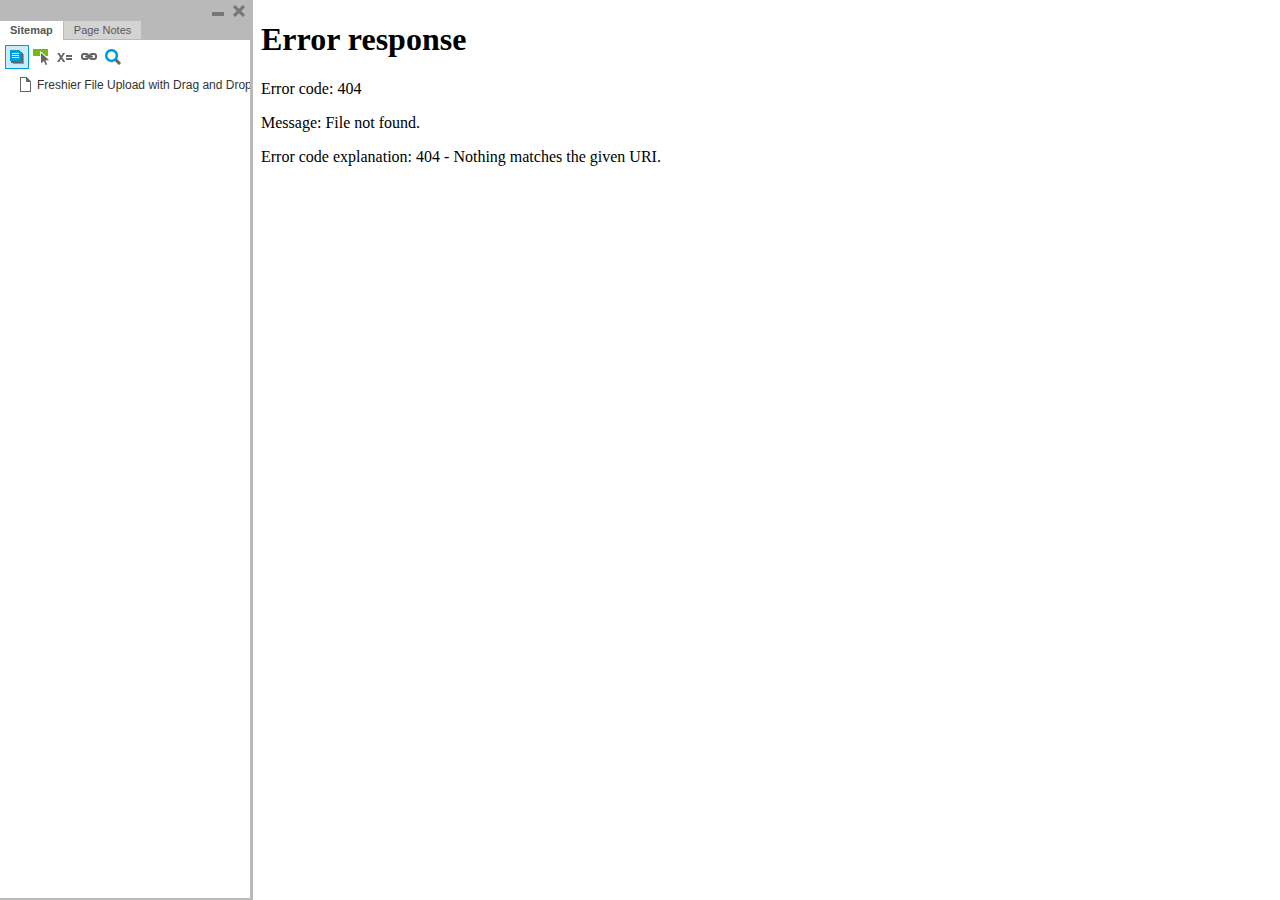
==== lofi-freshier-file-upload-with-drag-and-drop/index.html @ 0cb87fba "Initial commit" ====
﻿<!DOCTYPE html>
<html xmlns="http://www.w3.org/1999/xhtml" xml:lang="en" lang="en">
<head>
    <title>Untitled Document</title>
    <meta http-equiv="X-UA-Compatible" content="IE=edge"/>
    <meta http-equiv="content-type" content="text/html; charset=utf-8" />
    <link type="text/css" href="resources/css/reset.css" rel="Stylesheet" />
    <link type="text/css" href="resources/css/default.css" rel="Stylesheet" />

    <script type="text/javascript">
        if (location.href.toString().indexOf('file://localhost/') == 0) {
            location.href = location.href.toString().replace('file://localhost/', 'file:///');
        }
    </script>

    <script type="text/javascript" src="resources/scripts/jquery-1.7.1.min.js"></script>
    <script type="text/javascript" src="resources/scripts/player/splitter.js"></script>
    <script type="text/javascript" src="resources/scripts/axutils.js"></script>
    <script type="text/javascript" src="resources/scripts/player/axplayer.js"></script>
    <script type="text/javascript" src="resources/scripts/messagecenter.js"></script>
    <script type="text/javascript" src="data/document.js"></script>
    <style type="text/css">

#outerContainer {
	width:1000px;
	height:1500px;
}

.vsplitbar {
	width: 3px;
	background: #B9B9B9;
}

#rightPanel {
    background-color: White;
}

#leftPanel {
    /*min-width: 190px;*/
}

.splitterMask {
   position:absolute;
   top: 0;
   left: 0;
   width: 100%;
   height: 100%;
   overflow: hidden;
   background-image: url(resources/images/transparent.gif);
   z-index: 20000;
}


    </style>
    <script type="text/javascript" language="JavaScript"><!--
        // isolate scope
        (function() {
            setUpController();

            var configuration = $axure.document.configuration;
            var _settings = {};
            _settings.projectId = configuration.prototypeId;
            _settings.isAxshare = configuration.isAxshare;
            _settings.loadFeedbackPlugin = configuration.loadFeedbackPlugin;
            _settings.startCollapsed = HashString("c") == "1";
            if(HashString("c") == "2") closePlayer();

            $axure.player.settings = _settings;

            $(window).bind('load', function() {
                if(CHROME_5_LOCAL && !$('body').attr('pluginDetected')) {
                    window.location = 'resources/chrome/chrome.html';
                }
            });

            $(document).ready(function() {
                $axure.page.bind('load.start', mainFrame_onload);
                $axure.messageCenter.addMessageListener(messageCenter_message);

                if($axure.player.settings.loadFeedbackPlugin) {
                    if($axure.player.settings.isAxshare) {
                        $axure.utils.loadJS('/Scripts/plugins/feedback/feedback.js');
                    } else {
                        $axure.utils.loadJS('http://share.axure.com/Scripts/plugins/feedback/feedback.js');
                    }
                }

                if(navigator.userAgent.indexOf("MSIE") >= 0) $('#outerContainer').width('100%');
                initialize();
                if($axure.player.settings.startCollapsed) $('#outerContainer').splitter({ sizeLeft: 0 });
                else $('#outerContainer').splitter({ sizeLeft: 250 });
                $('#leftPanel').width(250);

                $(window).resize(function() { resizeContent(); });

                $('#maximizePanelContainer').hide();

                initializeLogo();

                $(window).resize();
                resizeContent();
                //wait for ie to get to a good state and resize
                if(IE && BROWSER_VERSION == "6.0") setTimeout(function() { $('#outerContainer').trigger('resize'); }, 30);

                if($axure.player.settings.startCollapsed) {
                    collapse();
                    $('#leftPanel').width(0);
                }
            });
        })();

        var lastLeftPanelWidth = 250;

        function messageCenter_message(message, data) {
            if(message == 'expandFrame') expand();
        }

        function resizeContent() {
            var newHeight = $(window).height();
            var newWidth = $(window).width();

            var controlContainerHeight = newHeight - 42;
            if($('#interfaceControlFrameLogoContainer').is(':visible')) controlContainerHeight -= $('#interfaceControlFrameLogoContainer').height() + 16;

            $('#outerContainer').height(newHeight).width(newWidth);
            $('.vsplitbar').height(newHeight);
            $('#leftPanel').height(newHeight);
            $('#interfaceControlFrame').height(newHeight);
            $('#interfaceControlFrameContainer').height(controlContainerHeight);

            $('#rightPanel').height(newHeight);
            $('#mainFrame').height(newHeight);

            if($('#leftPanel').is(':visible')) $('#rightPanel').width($(window).width() - $('#leftPanel').width() - $('.vsplitbar').width());
            else $('#rightPanel').width($(window).width());
        }

        function closePlayer() {
            if($axure.page.location) window.location.href = $axure.page.location;
            else {
                var pageFile = getInitialUrl();
                var currentLocation = window.location.toString();
                window.location.href = currentLocation.substr(0, currentLocation.lastIndexOf("/") + 1) + pageFile;
            }
        }

        function replaceHash(newHash) {
            var currentLocWithoutHash = window.location.toString().split('#')[0];

            //We use replace so that every hash change doesn't get appended to the history stack.
            //We use replaceState in browsers that support it, else replace the location
            if (typeof window.history.replaceState != 'undefined') {
                window.history.replaceState(null, null, currentLocWithoutHash + newHash);
            } else {
                window.location.replace(currentLocWithoutHash + newHash);
            }
        }

        function collapse() {
            var currentHash = window.location.hash;
            //If the collapse hash string var isn't present and set to 1, insert it
            if (currentHash.indexOf('#c=1') == -1 && currentHash.indexOf('&c=1') == -1) {
                var hashToSet = '';

                var varIndex = currentHash.indexOf('#c=');
                if (varIndex == -1) varIndex = currentHash.indexOf('&c=');
                if (varIndex != -1) {
                    var newHash = currentHash.substring(0, varIndex);

                    newHash = newHash == '' ? '#c=1' : newHash + '&c=1';

                    var ampIndex = currentHash.indexOf('&', varIndex + 1);
                    if (ampIndex != -1) {
                        newHash = newHash + currentHash.substring(ampIndex);
                    }
                    hashToSet = newHash;
                } else if (currentHash.indexOf('#') != -1) {
                    hashToSet = currentHash + '&c=1';
                } else {
                    hashToSet = '#c=1';
                }

                if (hashToSet != '') {
                    replaceHash(hashToSet);
                }
            }

            $('#maximizePanelContainer').show();
            lastLeftPanelWidth = $('#leftPanel').width();
            $('#leftPanel').hide();
            $('.vsplitbar').hide();
            $('#rightPanel').width($(window).width());
            $(window).resize();
            $('#outerContainer').trigger('resize');
        }

        function expand() {
            var currentHash = self.location.hash;
            var varIndex = currentHash.indexOf('&c=');
            if (varIndex == -1) varIndex = currentHash.indexOf('#c=');
            //If the collapse hash string var is present, remove it
            if (varIndex != -1) {
                var newHash = currentHash.substring(0, varIndex);

                var ampIndex = currentHash.indexOf('&', varIndex + 1);
                if (ampIndex != -1) {
                    newHash = newHash == '' ? '#' + currentHash.substring(ampIndex + 1) : newHash + currentHash.substring(ampIndex);
                }

                replaceHash(newHash);
            }

            $('#maximizePanelContainer').hide();
            $('#leftPanel').width(lastLeftPanelWidth);
            $('#leftPanel').show();
            $('.vsplitbar').show();
            $('#rightPanel').width($(window).width() - $('#leftPanel').width() - $('.vsplitbar').width());
            $(window).resize();
            $('#outerContainer').trigger('resize');
        }

        function initialize() {
            var legacyQString = QueryString("Page");
            if (legacyQString.length > 0) {
                location.href = location.href.substring(0, location.href.indexOf("?")) + "#p=" + legacyQString;
                return;
            }

            var mainFrame = document.getElementById("mainFrame");
            mainFrame.contentWindow.location.href = getInitialUrl();
        }
        
        function getInitialUrl() {
            var pageName = HashString("p");
            if(pageName.length > 0) return pageName + ".html";
            else {
                var url = getFirstPageUrl($axure.document.sitemap.rootNodes);
                return (url ? url : "about:blank");
            }
        }

        function getFirstPageUrl(nodes) {
            for (var i = 0; i < nodes.length; i++) {
                var node = nodes[i];
                if (node.url) return node.url;
                else {
                    var hasChildren = (node.children && node.children.length > 0);
                    if (hasChildren) {
                        var url = getFirstPageUrl(node.children);
                        if (url) return url;
                    }
                }
            }
            return null;
        }

        function initializeLogo() {
            if($axure.document.configuration.logoImagePath) {
                $('#interfaceControlFrameLogoImageContainer').html('<img id="logoImage" src="" />');
                $('#logoImage').attr('src', $axure.document.configuration.logoImagePath).load(function() { resizeContent(); });
                $('#interfaceControlFrameMinimizeContainer').css('background-color', '#FFFFFF');
            } else $('#interfaceControlFrameLogoImageContainer').hide();

            if ($axure.document.configuration.logoImageCaption) {
                $('#interfaceControlFrameLogoCaptionContainer').html($axure.document.configuration.logoImageCaption);
                $('#interfaceControlFrameMinimizeContainer').css('background-color', '#FFFFFF');
            } else $('#interfaceControlFrameLogoCaptionContainer').hide();

            if(!$('#interfaceControlFrameLogoImageContainer').is(':visible') && !$('#interfaceControlFrameLogoCaptionContainer').is(':visible')) {
                $('#interfaceControlFrameLogoContainer').hide();
            }
        }

        function mainFrame_onload() {
            if($axure.page.pageName) document.title = $axure.page.pageName;
        }

        function QueryString(query) {
            var qstring = self.location.href.split("?");
            if(qstring.length < 2) return "";
            return GetParameter(qstring, query);
        }
        
        function GetParameter(qstring, query) {
            var prms = qstring[1].split("&");
            var frmelements = new Array();
            var currprmeter, querystr = "";

            for(var i = 0; i < prms.length; i++) {
                currprmeter = prms[i].split("=");
                frmelements[i] = new Array();
                frmelements[i][0] = currprmeter[0];
                frmelements[i][1] = currprmeter[1];
            }

            for(j = 0; j < frmelements.length; j++) {
                if(frmelements[j][0].toLowerCase() == query.toLowerCase()) {
                    querystr = frmelements[j][1];
                    break;
                }
            }
            return querystr;
        }
        
        function HashString(query) {
            var qstring = self.location.href.split("#");
            if(qstring.length < 2) return "";
            return GetParameter(qstring, query);
        }

    --></script>

    <link type="text/css" rel="Stylesheet" href="plugins/sitemap/styles/sitemap.css" />
    <script type="text/javascript" src="plugins/sitemap/sitemap.js"></script>
    <link type="text/css" rel="Stylesheet" href="plugins/page_notes/styles/page_notes.css" />
    <script type="text/javascript" src="plugins/page_notes/page_notes.js"></script>

</head>
<body scroll="no">
    <div id="outerContainer">

        <div id="leftPanel">
            <div id="interfaceControlFrame">
                <div id="interfaceControlFrameMinimizeContainer">
                    <a title="Minimize" id="interfaceControlFrameMinimizeButton" onclick="collapse();">&nbsp;</a>
                    <div id="interfaceControlFrameCloseContainer">
                        <a title="Close" id="interfaceControlFrameCloseButton" onclick="closePlayer();">&nbsp;</a>
                    </div>
                </div>
                <div id="interfaceControlFrameLogoContainer">
                    <div id="interfaceControlFrameLogoImageContainer"></div>
                    <div id="interfaceControlFrameLogoCaptionContainer"></div>
                </div>
                <div id="interfaceControlFrameHeaderContainer">
                    <ul id="interfaceControlFrameHeader">
                    </ul>
                </div>
                <div id="interfaceControlFrameContainer">
                </div>
            </div>
        </div>
        <div id="rightPanel">
            <iframe id="mainFrame" name="mainFrame" width="100%" height="100%" src="" frameborder="0" style="display: block;"></iframe>
        </div>

    </div>

    <div id="maximizePanelContainer">
        <iframe id="expandFrame" src="resources/expand.html" width="100%" height="100%" scrolling="no" allowtransparency="true" frameborder="0"></iframe>
    </div>

</body>
</html>
---- lofi-freshier-file-upload-with-drag-and-drop/resources/css/default.css ----
﻿body {
  font-family : Helvetica, Arial, Sans-Serif;
  background-color: #B9B9B9;
  overflow:hidden;
}
a {
  cursor: pointer;
}
#maximizePanelContainer {
  font-size: 4px;
  position:absolute;
  left: 0px;
  top: 0px;
  width: 15px;
  height: 13px;
  overflow: visible;
  z-index: 1000;
}
.maximizePanel {
  position:absolute;
  left: 0px;
  top: 0px;
  width: 20px;
  height: 20px;
  margin: 2px 0px 0px 1px;
  background: url('../images/261_expand_12rollover1.png') no-repeat;
  cursor: pointer;
}
.maximizePanelOver {
  background: url('../images/261_expand_12rollover2.png') no-repeat;    
}

#interfaceControlFrameMinimizeContainer {
  position:relative;
  font-size: 2px; /*for IE*/
  text-align: right;
  z-index: 100;
    height: 20px;
}
#interfaceControlFrameMinimizeContainer a 
{
    display: inline-block;
    width: 15px;
    height: 20px;
  font-size: 2px;
  background: url('../images/260_collapse_12rollover1.png') no-repeat;
  text-decoration: none;
  margin: 5px 5px 0px 0px;
}
#interfaceControlFrame {
    margin: 0px;
}
#interfaceControlFrameMinimizeContainer a:hover {
  background: url('../images/260_collapse_12rollover2.png') no-repeat;
}
#interfaceControlFrameCloseContainer {
    display: inline;
    width: 15px;
    height: 20px;
    font-size: 2px;
    margin: 5px 2px 0px 0px;
}
#interfaceControlFrameCloseContainer a 
{
  background: url('../images/259_close_12rollover1.png') no-repeat;
    margin: 0px;
  text-decoration: none;
}
#interfaceControlFrameCloseContainer a:hover 
{
  background: url('../images/259_close_12rollover2.png') no-repeat;
}
#interfaceControlFrameHeader li {
    display: inline;
}
#interfaceControlFrameHeader a {
  outline: none;
  padding: 3px 10px 3px 10px;
  margin-right: 1px;
  text-decoration: none;
  color: #575757;
  white-space: nowrap;
  background-color: #D3D3D3;
}
#interfaceControlFrameHeader a:link {}
#interfaceControlFrameHeader a:hover {
  color: #000000;
}
#interfaceControlFrameHeader a.selected {
  background-color: White;
  font-weight:bold;
  padding: 3px 10px 4px 10px;
}
#interfaceControlFrameHeaderContainer {
  overflow: visible;
  width: 250px;
}
#interfaceControlFrameHeader {
  position:relative;
  list-style: none;
  padding : 4px 0px 4px 0px;
  font-size: 11px;
  z-index: 50;
}
#interfaceControlFrameContainer {
  position: absolute;
  background-color: White;
  overflow: hidden;
  width: 100%;
  /*height:100%;*/
}

#interfaceControlFrameLogoContainer {
  background-color: White;
  border-bottom: 1px solid #EFEFEF;
  margin: -5px 0px 5px 0px;
  padding: 10px 5px 5px 5px;
  overflow: hidden;
}
#interfaceControlFrameLogoImageContainer {
  text-align: center;
}
#interfaceControlFrameLogoCaptionContainer {
  text-align: center;
  margin: 5px 10px 0px 10px;
  font-size: 11px;
  color: #333;
}
---- lofi-freshier-file-upload-with-drag-and-drop/plugins/sitemap/styles/sitemap.css ----
﻿
#sitemapHost {
    font-size: 12px;
    color:#333;
    background-color:#FFF;
    height: 100%;
}

#sitemapTreeContainer {
    /*margin: 0px 8px 0px 10px;*/
    position: absolute;
    overflow: auto;
    width: 100%;
    /*height: 100%;*/
    top: 31px;
    bottom: 0px;
}

.sitemapTree {
    /* list-style-type: none; */
    margin: 5px 0px 10px -9px;
    overflow:visible;
}

.sitemapTree ul {
    list-style-type: none;
    margin: 0px 0px 0px 0px;
    padding-left: 0px;
}

.sitemapPlusMinusLink 
{
}

.sitemapMinus 
{
	vertical-align:middle;
    background: url('images/minus.gif');
    background-repeat: no-repeat;
	margin-right: 3px;	
	margin-bottom: 1px;
    height:9px;
    width:9px;
    display:inline-block;
}

.sitemapPlus 
{
	vertical-align:middle;
    background: url('images/plus.gif');
    background-repeat: no-repeat;
	margin-right: 3px;	
	margin-bottom: 1px;
	height:9px;
    width:9px;
    display:inline-block;
}

.sitemapPageLink 
{
    margin-left: 0px;
}

.sitemapPageIcon 
{
	margin-bottom:-3px;
    width: 16px;
    height: 16px;
    display: inline-block;
    background: url('images/079_page_16.png');
    background-repeat: no-repeat;
}

.sitemapFlowIcon
{
    background: url('images/086_case_16.png');
}

.sitemapFolderIcon
{
    background: url('images/235_folderclosed_16.png');
}

.sitemapFolderOpenIcon
{
    background: url('images/236_folderopen_16.png');
}

.sitemapPageName 
{
    margin-left: 3px;
}

.sitemapNode 
{
    margin:4px 0px 4px 0px;
    white-space:nowrap;
}

.sitemapPageLinkContainer {
    margin-left: 0px;
    padding-bottom: 1px;
}
/*
.sitemapNode div
{
	padding-top: 1px; 
	padding-bottom: 3px;
    padding-left: 20px;
	height: 14px;
}
*/

.sitemapExpandableNode 
{
	margin-left: 0px;
}

.sitemapHighlight 
{
	background-color : rgb(204,235,248);
    font-weight: bold;
}

.sitemapGreyedName
{
	color: #AAA;
}

#sitemapToolbar 
{
	margin: 5px 5px 5px 5px;
    height: 22px;
}

#sitemapToolbar .sitemapToolbarButton
{
    float: left;
    width: 22px;
    height: 22px;
    border: 1px solid transparent;
}

#sitemapToolbar .sitemapToolbarButton:hover
{
    border: 1px solid rgb(0,157,217);
    background-color : rgb(166,221,242);
}

#sitemapToolbar .sitemapToolbarButton:active
{
    border: 1px solid rgb(0,157,217);
    background-color : rgb(204,235,248);
}

#sitemapToolbar .sitemapToolbarButtonSelected {
    border: 1px solid rgb(0,157,217);
    background-color : rgb(204,235,248);    
}

#linksButton {
    background: url('images/233_hyperlink_16.png') no-repeat center center;
}

#adaptiveButton {
    background: url('images/225_responsive_16.png') no-repeat center center;
}

#footnotesButton {
    background: url('images/228_togglenotes_16.png') no-repeat center center;
}

#highlightInteractiveButton {
    background: url('images/231_event_16.png') no-repeat center center;
}

#variablesButton {
    background: url('images/229_variables_16.png') no-repeat center center;
}

#searchButton {
    background: url('images/232_search_16.png') no-repeat center center;
}

.sitemapLinkContainer
{
	margin-top: 8px;
	padding-right: 5px;
	font-size: 12px;
}

.sitemapLinkField 
{
	width: 100%;
	font-size: 12px;
	margin-top: 3px;
}

.sitemapOptionContainer
{
	margin-top: 8px;
	padding-right: 5px;
	font-size: 12px;
}

#sitemapOptionsDiv
{
	margin-top: 5px;
	margin-left: 16px;
}

#viewSelectDiv
{
	margin-left: 5px;
}

#viewSelect
{
	width: 70%;
}

.sitemapUrlOption
{
	padding-bottom: 5px;
}

.optionLabel
{
	font-size: 12px;
}

.sitemapPopupContainer
{
    display: none;
    position: absolute;
	background-color: #F4F4F4;
	border: 1px solid #B9B9B9;
	padding: 5px 5px 5px 5px;
	margin: 5px 0px 0px 5px;
    z-index: 1;
}

#adaptiveViewsContainer
{
	margin-left: 0px;
	padding: 0px;
}

.adaptiveViewOption
{
	padding: 2px;
}

.adaptiveViewOption:hover
{ 
	background-color: rgb(204,235,248);
	cursor: pointer;
}

.currentAdaptiveView {
    font-weight: bold;
}

.adaptiveCheckboxDiv {
	height: 15px;
	width: 15px;
	float: left;
}

.checkedAdaptive {
	background: url('images/adaptivecheck.png') no-repeat center center;
}

#variablesContainer 
{
	max-height: 350px;
	overflow: auto;
}

.variableName
{
	font-weight: bold;
}

.variableDiv
{
	margin-bottom: 10px;
}

#variablesClearLink 
{
	color: #069;
	left: 5px;
}

.searchBoxHint 
{
	color: #AAA;
	font-style: italic;
}

#sitemapLinksPageName
{
	font-weight: bold;
}

#sitemapOptionsHeader
{
	font-weight: bold;
}
---- lofi-freshier-file-upload-with-drag-and-drop/plugins/page_notes/styles/page_notes.css ----
﻿#pageNotesHost {
    font-size: 12px;
    color:#333;
    height: 100%;
}

#pageNotesScrollContainer 
{
    overflow: auto;
    width: 100%;
    height: 100%;
}    

#pageNotesContainer 
{
    padding: 10px 10px 10px 10px;
}

#pageNameHeader
{
	font-size: 13px;
	font-weight: bold;
	height: 23px;
	white-space: nowrap;
}

#pageNotesContent 
{
	overflow: visible;
}

.pageNoteName 
{
	font-size: 12px;
	margin-bottom: 5px;
	text-decoration: underline;
	white-space: nowrap;
}

.pageNote 
{
	margin-bottom: 10px;
}
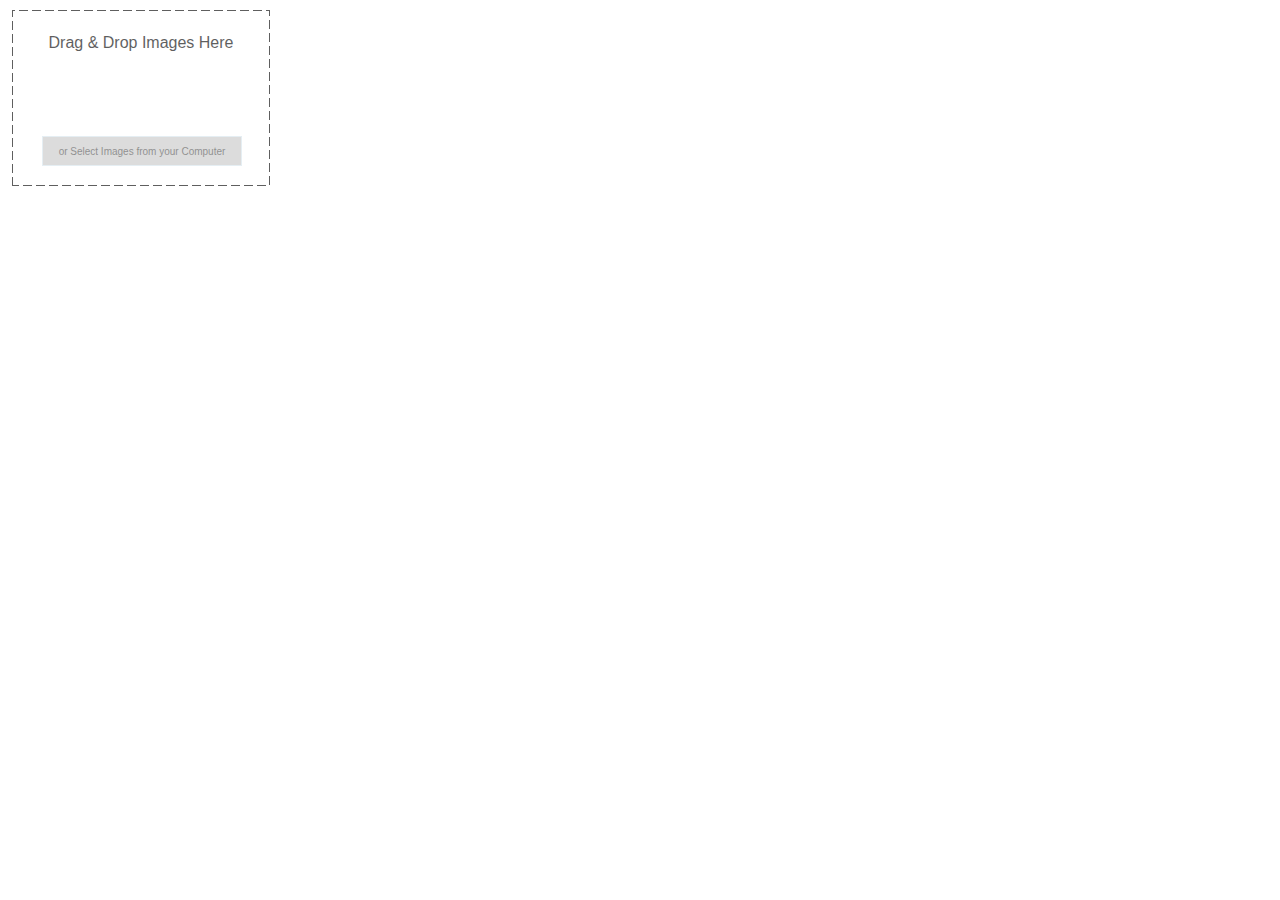
==== commit 930ef29b: "Changing generated filename to 'index.html' for clarity." ====
--- a/lofi-freshier-file-upload-with-drag-and-drop/index.html
+++ b/lofi-freshier-file-upload-with-drag-and-drop/index.html
@@ -1,353 +1,216 @@
 ﻿<!DOCTYPE html>
-<html xmlns="http://www.w3.org/1999/xhtml" xml:lang="en" lang="en">
-<head>
-    <title>Untitled Document</title>
+<html>
+  <head>
+    <title>Freshier File Upload with Drag and Drop</title>
     <meta http-equiv="X-UA-Compatible" content="IE=edge"/>
-    <meta http-equiv="content-type" content="text/html; charset=utf-8" />
-    <link type="text/css" href="resources/css/reset.css" rel="Stylesheet" />
-    <link type="text/css" href="resources/css/default.css" rel="Stylesheet" />
-
+    <meta http-equiv="content-type" content="text/html; charset=utf-8"/>
+    <meta name="apple-mobile-web-app-capable" content="yes"/>
+	<meta name="viewport" content="width=device-width, initial-scale=1" />
+    <link href="resources/css/jquery-ui-themes.css" type="text/css" rel="stylesheet"/>
+    <link href="resources/css/axure_rp_page.css" type="text/css" rel="stylesheet"/>
+    <link href="data/styles.css" type="text/css" rel="stylesheet"/>
+    <link href="files/freshier_file_upload_with_drag_and_drop/styles.css" type="text/css" rel="stylesheet"/>
+    <script src="resources/scripts/jquery-1.7.1.min.js"></script>
+    <script src="resources/scripts/jquery-ui-1.8.10.custom.min.js"></script>
+    <script src="resources/scripts/axure/axQuery.js"></script>
+    <script src="resources/scripts/axure/globals.js"></script>
+    <script src="resources/scripts/axutils.js"></script>
+    <script src="resources/scripts/axure/annotation.js"></script>
+    <script src="resources/scripts/axure/axQuery.std.js"></script>
+    <script src="resources/scripts/axure/doc.js"></script>
+    <script src="data/document.js"></script>
+    <script src="resources/scripts/messagecenter.js"></script>
+    <script src="resources/scripts/axure/events.js"></script>
+    <script src="resources/scripts/axure/action.js"></script>
+    <script src="resources/scripts/axure/expr.js"></script>
+    <script src="resources/scripts/axure/geometry.js"></script>
+    <script src="resources/scripts/axure/flyout.js"></script>
+    <script src="resources/scripts/axure/ie.js"></script>
+    <script src="resources/scripts/axure/model.js"></script>
+    <script src="resources/scripts/axure/repeater.js"></script>
+    <script src="resources/scripts/axure/sto.js"></script>
+    <script src="resources/scripts/axure/utils.temp.js"></script>
+    <script src="resources/scripts/axure/variables.js"></script>
+    <script src="resources/scripts/axure/drag.js"></script>
+    <script src="resources/scripts/axure/move.js"></script>
+    <script src="resources/scripts/axure/visibility.js"></script>
+    <script src="resources/scripts/axure/style.js"></script>
+    <script src="resources/scripts/axure/adaptive.js"></script>
+    <script src="resources/scripts/axure/tree.js"></script>
+    <script src="resources/scripts/axure/init.temp.js"></script>
+    <script src="files/freshier_file_upload_with_drag_and_drop/data.js"></script>
+    <script src="resources/scripts/axure/legacy.js"></script>
+    <script src="resources/scripts/axure/viewer.js"></script>
     <script type="text/javascript">
-        if (location.href.toString().indexOf('file://localhost/') == 0) {
-            location.href = location.href.toString().replace('file://localhost/', 'file:///');
-        }
+      $axure.utils.getTransparentGifPath = function() { return 'resources/images/transparent.gif'; };
+      $axure.utils.getOtherPath = function() { return 'resources/Other.html'; };
+      $axure.utils.getReloadPath = function() { return 'resources/reload.html'; };
     </script>
-
-    <script type="text/javascript" src="resources/scripts/jquery-1.7.1.min.js"></script>
-    <script type="text/javascript" src="resources/scripts/player/splitter.js"></script>
-    <script type="text/javascript" src="resources/scripts/axutils.js"></script>
-    <script type="text/javascript" src="resources/scripts/player/axplayer.js"></script>
-    <script type="text/javascript" src="resources/scripts/messagecenter.js"></script>
-    <script type="text/javascript" src="data/document.js"></script>
-    <style type="text/css">
-
-#outerContainer {
-	width:1000px;
-	height:1500px;
-}
-
-.vsplitbar {
-	width: 3px;
-	background: #B9B9B9;
-}
-
-#rightPanel {
-    background-color: White;
-}
-
-#leftPanel {
-    /*min-width: 190px;*/
-}
-
-.splitterMask {
-   position:absolute;
-   top: 0;
-   left: 0;
-   width: 100%;
-   height: 100%;
-   overflow: hidden;
-   background-image: url(resources/images/transparent.gif);
-   z-index: 20000;
-}
-
-
-    </style>
-    <script type="text/javascript" language="JavaScript"><!--
-        // isolate scope
-        (function() {
-            setUpController();
-
-            var configuration = $axure.document.configuration;
-            var _settings = {};
-            _settings.projectId = configuration.prototypeId;
-            _settings.isAxshare = configuration.isAxshare;
-            _settings.loadFeedbackPlugin = configuration.loadFeedbackPlugin;
-            _settings.startCollapsed = HashString("c") == "1";
-            if(HashString("c") == "2") closePlayer();
-
-            $axure.player.settings = _settings;
-
-            $(window).bind('load', function() {
-                if(CHROME_5_LOCAL && !$('body').attr('pluginDetected')) {
-                    window.location = 'resources/chrome/chrome.html';
-                }
-            });
-
-            $(document).ready(function() {
-                $axure.page.bind('load.start', mainFrame_onload);
-                $axure.messageCenter.addMessageListener(messageCenter_message);
-
-                if($axure.player.settings.loadFeedbackPlugin) {
-                    if($axure.player.settings.isAxshare) {
-                        $axure.utils.loadJS('/Scripts/plugins/feedback/feedback.js');
-                    } else {
-                        $axure.utils.loadJS('http://share.axure.com/Scripts/plugins/feedback/feedback.js');
-                    }
-                }
-
-                if(navigator.userAgent.indexOf("MSIE") >= 0) $('#outerContainer').width('100%');
-                initialize();
-                if($axure.player.settings.startCollapsed) $('#outerContainer').splitter({ sizeLeft: 0 });
-                else $('#outerContainer').splitter({ sizeLeft: 250 });
-                $('#leftPanel').width(250);
-
-                $(window).resize(function() { resizeContent(); });
-
-                $('#maximizePanelContainer').hide();
-
-                initializeLogo();
-
-                $(window).resize();
-                resizeContent();
-                //wait for ie to get to a good state and resize
-                if(IE && BROWSER_VERSION == "6.0") setTimeout(function() { $('#outerContainer').trigger('resize'); }, 30);
-
-                if($axure.player.settings.startCollapsed) {
-                    collapse();
-                    $('#leftPanel').width(0);
-                }
-            });
-        })();
-
-        var lastLeftPanelWidth = 250;
-
-        function messageCenter_message(message, data) {
-            if(message == 'expandFrame') expand();
-        }
-
-        function resizeContent() {
-            var newHeight = $(window).height();
-            var newWidth = $(window).width();
-
-            var controlContainerHeight = newHeight - 42;
-            if($('#interfaceControlFrameLogoContainer').is(':visible')) controlContainerHeight -= $('#interfaceControlFrameLogoContainer').height() + 16;
-
-            $('#outerContainer').height(newHeight).width(newWidth);
-            $('.vsplitbar').height(newHeight);
-            $('#leftPanel').height(newHeight);
-            $('#interfaceControlFrame').height(newHeight);
-            $('#interfaceControlFrameContainer').height(controlContainerHeight);
-
-            $('#rightPanel').height(newHeight);
-            $('#mainFrame').height(newHeight);
-
-            if($('#leftPanel').is(':visible')) $('#rightPanel').width($(window).width() - $('#leftPanel').width() - $('.vsplitbar').width());
-            else $('#rightPanel').width($(window).width());
-        }
-
-        function closePlayer() {
-            if($axure.page.location) window.location.href = $axure.page.location;
-            else {
-                var pageFile = getInitialUrl();
-                var currentLocation = window.location.toString();
-                window.location.href = currentLocation.substr(0, currentLocation.lastIndexOf("/") + 1) + pageFile;
-            }
-        }
-
-        function replaceHash(newHash) {
-            var currentLocWithoutHash = window.location.toString().split('#')[0];
-
-            //We use replace so that every hash change doesn't get appended to the history stack.
-            //We use replaceState in browsers that support it, else replace the location
-            if (typeof window.history.replaceState != 'undefined') {
-                window.history.replaceState(null, null, currentLocWithoutHash + newHash);
-            } else {
-                window.location.replace(currentLocWithoutHash + newHash);
-            }
-        }
-
-        function collapse() {
-            var currentHash = window.location.hash;
-            //If the collapse hash string var isn't present and set to 1, insert it
-            if (currentHash.indexOf('#c=1') == -1 && currentHash.indexOf('&c=1') == -1) {
-                var hashToSet = '';
-
-                var varIndex = currentHash.indexOf('#c=');
-                if (varIndex == -1) varIndex = currentHash.indexOf('&c=');
-                if (varIndex != -1) {
-                    var newHash = currentHash.substring(0, varIndex);
-
-                    newHash = newHash == '' ? '#c=1' : newHash + '&c=1';
-
-                    var ampIndex = currentHash.indexOf('&', varIndex + 1);
-                    if (ampIndex != -1) {
-                        newHash = newHash + currentHash.substring(ampIndex);
-                    }
-                    hashToSet = newHash;
-                } else if (currentHash.indexOf('#') != -1) {
-                    hashToSet = currentHash + '&c=1';
-                } else {
-                    hashToSet = '#c=1';
-                }
-
-                if (hashToSet != '') {
-                    replaceHash(hashToSet);
-                }
-            }
-
-            $('#maximizePanelContainer').show();
-            lastLeftPanelWidth = $('#leftPanel').width();
-            $('#leftPanel').hide();
-            $('.vsplitbar').hide();
-            $('#rightPanel').width($(window).width());
-            $(window).resize();
-            $('#outerContainer').trigger('resize');
-        }
-
-        function expand() {
-            var currentHash = self.location.hash;
-            var varIndex = currentHash.indexOf('&c=');
-            if (varIndex == -1) varIndex = currentHash.indexOf('#c=');
-            //If the collapse hash string var is present, remove it
-            if (varIndex != -1) {
-                var newHash = currentHash.substring(0, varIndex);
-
-                var ampIndex = currentHash.indexOf('&', varIndex + 1);
-                if (ampIndex != -1) {
-                    newHash = newHash == '' ? '#' + currentHash.substring(ampIndex + 1) : newHash + currentHash.substring(ampIndex);
-                }
-
-                replaceHash(newHash);
-            }
-
-            $('#maximizePanelContainer').hide();
-            $('#leftPanel').width(lastLeftPanelWidth);
-            $('#leftPanel').show();
-            $('.vsplitbar').show();
-            $('#rightPanel').width($(window).width() - $('#leftPanel').width() - $('.vsplitbar').width());
-            $(window).resize();
-            $('#outerContainer').trigger('resize');
-        }
-
-        function initialize() {
-            var legacyQString = QueryString("Page");
-            if (legacyQString.length > 0) {
-                location.href = location.href.substring(0, location.href.indexOf("?")) + "#p=" + legacyQString;
-                return;
-            }
-
-            var mainFrame = document.getElementById("mainFrame");
-            mainFrame.contentWindow.location.href = getInitialUrl();
-        }
-        
-        function getInitialUrl() {
-            var pageName = HashString("p");
-            if(pageName.length > 0) return pageName + ".html";
-            else {
-                var url = getFirstPageUrl($axure.document.sitemap.rootNodes);
-                return (url ? url : "about:blank");
-            }
-        }
-
-        function getFirstPageUrl(nodes) {
-            for (var i = 0; i < nodes.length; i++) {
-                var node = nodes[i];
-                if (node.url) return node.url;
-                else {
-                    var hasChildren = (node.children && node.children.length > 0);
-                    if (hasChildren) {
-                        var url = getFirstPageUrl(node.children);
-                        if (url) return url;
-                    }
-                }
-            }
-            return null;
-        }
-
-        function initializeLogo() {
-            if($axure.document.configuration.logoImagePath) {
-                $('#interfaceControlFrameLogoImageContainer').html('<img id="logoImage" src="" />');
-                $('#logoImage').attr('src', $axure.document.configuration.logoImagePath).load(function() { resizeContent(); });
-                $('#interfaceControlFrameMinimizeContainer').css('background-color', '#FFFFFF');
-            } else $('#interfaceControlFrameLogoImageContainer').hide();
-
-            if ($axure.document.configuration.logoImageCaption) {
-                $('#interfaceControlFrameLogoCaptionContainer').html($axure.document.configuration.logoImageCaption);
-                $('#interfaceControlFrameMinimizeContainer').css('background-color', '#FFFFFF');
-            } else $('#interfaceControlFrameLogoCaptionContainer').hide();
-
-            if(!$('#interfaceControlFrameLogoImageContainer').is(':visible') && !$('#interfaceControlFrameLogoCaptionContainer').is(':visible')) {
-                $('#interfaceControlFrameLogoContainer').hide();
-            }
-        }
-
-        function mainFrame_onload() {
-            if($axure.page.pageName) document.title = $axure.page.pageName;
-        }
-
-        function QueryString(query) {
-            var qstring = self.location.href.split("?");
-            if(qstring.length < 2) return "";
-            return GetParameter(qstring, query);
-        }
-        
-        function GetParameter(qstring, query) {
-            var prms = qstring[1].split("&");
-            var frmelements = new Array();
-            var currprmeter, querystr = "";
-
-            for(var i = 0; i < prms.length; i++) {
-                currprmeter = prms[i].split("=");
-                frmelements[i] = new Array();
-                frmelements[i][0] = currprmeter[0];
-                frmelements[i][1] = currprmeter[1];
-            }
-
-            for(j = 0; j < frmelements.length; j++) {
-                if(frmelements[j][0].toLowerCase() == query.toLowerCase()) {
-                    querystr = frmelements[j][1];
-                    break;
-                }
-            }
-            return querystr;
-        }
-        
-        function HashString(query) {
-            var qstring = self.location.href.split("#");
-            if(qstring.length < 2) return "";
-            return GetParameter(qstring, query);
-        }
-
-    --></script>
-
-    <link type="text/css" rel="Stylesheet" href="plugins/sitemap/styles/sitemap.css" />
-    <script type="text/javascript" src="plugins/sitemap/sitemap.js"></script>
-    <link type="text/css" rel="Stylesheet" href="plugins/page_notes/styles/page_notes.css" />
-    <script type="text/javascript" src="plugins/page_notes/page_notes.js"></script>
-
-</head>
-<body scroll="no">
-    <div id="outerContainer">
-
-        <div id="leftPanel">
-            <div id="interfaceControlFrame">
-                <div id="interfaceControlFrameMinimizeContainer">
-                    <a title="Minimize" id="interfaceControlFrameMinimizeButton" onclick="collapse();">&nbsp;</a>
-                    <div id="interfaceControlFrameCloseContainer">
-                        <a title="Close" id="interfaceControlFrameCloseButton" onclick="closePlayer();">&nbsp;</a>
-                    </div>
+  </head>
+  <body>
+    <div id="base" class="">
+
+      <!-- SelectButton (Dynamic Panel) -->
+      <div id="u0" class="ax_dynamic_panel" data-label="SelectButton">
+        <div id="u0_state0" class="panel_state" data-label="Initial">
+          <div id="u0_state0_content" class="panel_state_content">
+
+            <!-- FileInput (Shape) -->
+            <div id="u1" class="ax_shape" data-label="FileInput">
+              <img id="u1_img" class="img " src="images/freshier_file_upload_with_drag_and_drop/fileinput_u1.png"/>
+              <!-- Unnamed () -->
+              <div id="u2" class="text">
+                <p><span style="opacity:0.4588235;">or Select Images from your Computer</span></p>
+              </div>
+            </div>
+          </div>
+        </div>
+        <div id="u0_state1" class="panel_state" data-label="Hover">
+          <div id="u0_state1_content" class="panel_state_content">
+
+            <!-- FileInput (Shape) -->
+            <div id="u3" class="ax_shape" data-label="FileInput">
+              <img id="u3_img" class="img " src="images/freshier_file_upload_with_drag_and_drop/fileinput_u1.png"/>
+              <!-- Unnamed () -->
+              <div id="u4" class="text">
+                <p><span style="opacity:0.4588235;">or Select Images from your Computer</span></p>
+              </div>
+            </div>
+          </div>
+        </div>
+      </div>
+
+      <!-- CreateImages-Container (Shape) -->
+      <div id="u5" class="ax_shape" data-label="CreateImages-Container">
+        <img id="u5_img" class="img " src="images/freshier_file_upload_with_drag_and_drop/createimages-container_u5.png"/>
+        <!-- Unnamed () -->
+        <div id="u6" class="text">
+          <p><span/></p>
+        </div>
+      </div>
+
+      <!-- left arrow (Image) -->
+      <div id="u7" class="ax_image" data-label="left arrow">
+        <img id="u7_img" class="img " src="images/freshier_file_upload_with_drag_and_drop/left_arrow_u7.png"/>
+        <!-- Unnamed () -->
+        <div id="u8" class="text">
+          <p><span/></p>
+        </div>
+      </div>
+
+      <!-- window dynamic panel (Dynamic Panel) -->
+      <div id="u9" class="ax_dynamic_panel" data-label="window dynamic panel">
+        <div id="u9_state0" class="panel_state" data-label="State1-carousel images">
+          <div id="u9_state0_content" class="panel_state_content">
+
+            <!-- Thumbnails (Dynamic Panel) -->
+            <div id="u10" class="ax_dynamic_panel" data-label="Thumbnails">
+              <div id="u10_state0" class="panel_state" data-label="State1-thumbnails for carousel">
+                <div id="u10_state0_content" class="panel_state_content">
                 </div>
-                <div id="interfaceControlFrameLogoContainer">
-                    <div id="interfaceControlFrameLogoImageContainer"></div>
-                    <div id="interfaceControlFrameLogoCaptionContainer"></div>
+              </div>
+            </div>
+          </div>
+        </div>
+      </div>
+
+      <!-- ImageDropArea (Dynamic Panel) -->
+      <div id="u11" class="ax_dynamic_panel" data-label="ImageDropArea">
+        <div id="u11_state0" class="panel_state" data-label="Initial">
+          <div id="u11_state0_content" class="panel_state_content">
+
+            <!-- dragdrop box-create asset (Shape) -->
+            <div id="u12" class="ax_shape" data-label="dragdrop box-create asset">
+              <img id="u12_img" class="img " src="images/freshier_file_upload_with_drag_and_drop/dragdrop_box-create_asset_u12.png"/>
+              <!-- Unnamed () -->
+              <div id="u13" class="text">
+                <p><span style="opacity:0.627451;">Drag &amp; Drop Images Here</span></p>
+              </div>
+            </div>
+          </div>
+        </div>
+        <div id="u11_state1" class="panel_state" data-label="Hover">
+          <div id="u11_state1_content" class="panel_state_content">
+
+            <!-- dragdrop box-create asset (Shape) -->
+            <div id="u14" class="ax_shape" data-label="dragdrop box-create asset">
+              <img id="u14_img" class="img " src="images/freshier_file_upload_with_drag_and_drop/dragdrop_box-create_asset_u12.png"/>
+              <!-- Unnamed () -->
+              <div id="u15" class="text">
+                <p><span style="opacity:0.627451;">Drag &amp; Drop Images Here</span></p>
+              </div>
+            </div>
+          </div>
+        </div>
+      </div>
+
+      <!-- Unnamed (Dynamic Panel) -->
+      <div id="u16" class="ax_dynamic_panel">
+        <div id="u16_state0" class="panel_state" data-label="State1">
+          <div id="u16_state0_content" class="panel_state_content">
+
+            <!-- Unnamed (Shape) -->
+            <div id="u17" class="ax_shape">
+              <img id="u17_img" class="img " src="images/freshier_file_upload_with_drag_and_drop/u17.png"/>
+              <!-- Unnamed () -->
+              <div id="u18" class="text">
+                <p><span/></p>
+              </div>
+            </div>
+
+            <!-- Unnamed (Shape) -->
+            <div id="u19" class="ax_shape">
+              <img id="u19_img" class="img " src="images/freshier_file_upload_with_drag_and_drop/u19.png"/>
+              <!-- Unnamed () -->
+              <div id="u20" class="text">
+                <p><span>http://nickbewley.com/static/js/prototypes/fileupload2.js</span></p>
+              </div>
+            </div>
+
+            <!-- Unnamed (Shape) -->
+            <div id="u21" class="ax_paragraph">
+              <img id="u21_img" class="img " src="resources/images/transparent.gif"/>
+              <!-- Unnamed () -->
+              <div id="u22" class="text">
+                <p><span>Plugin Type</span></p>
+              </div>
+            </div>
+
+            <!-- Unnamed (Droplist) -->
+            <div id="u23" class="ax_droplist">
+              <select id="u23_input">
+                <option selected value="JavaScript">JavaScript</option>
+                <option value="CSS">CSS</option>
+              </select>
+            </div>
+
+            <!-- Unnamed (Dynamic Panel) -->
+            <div id="u24" class="ax_dynamic_panel">
+              <div id="u24_state0" class="panel_state" data-label="State1">
+                <div id="u24_state0_content" class="panel_state_content">
                 </div>
-                <div id="interfaceControlFrameHeaderContainer">
-                    <ul id="interfaceControlFrameHeader">
-                    </ul>
-                </div>
-                <div id="interfaceControlFrameContainer">
-                </div>
-            </div>
-        </div>
-        <div id="rightPanel">
-            <iframe id="mainFrame" name="mainFrame" width="100%" height="100%" src="" frameborder="0" style="display: block;"></iframe>
-        </div>
-
+              </div>
+            </div>
+          </div>
+        </div>
+      </div>
+
+      <!-- UploadText (Shape) -->
+      <div id="u25" class="ax_paragraph" data-label="UploadText">
+        <img id="u25_img" class="img " src="resources/images/transparent.gif"/>
+        <!-- Unnamed () -->
+        <div id="u26" class="text">
+          <p><span>UPLOADED IMAGES:</span></p>
+        </div>
+      </div>
+
+      <!-- ImagePreview (Dynamic Panel) -->
+      <div id="u27" class="ax_dynamic_panel" data-label="ImagePreview">
+        <div id="u27_state0" class="panel_state" data-label="State1">
+          <div id="u27_state0_content" class="panel_state_content">
+          </div>
+        </div>
+      </div>
     </div>
-
-    <div id="maximizePanelContainer">
-        <iframe id="expandFrame" src="resources/expand.html" width="100%" height="100%" scrolling="no" allowtransparency="true" frameborder="0"></iframe>
-    </div>
-
-</body>
+  </body>
 </html>
--- a/lofi-freshier-file-upload-with-drag-and-drop/resources/css/axure_rp_page.css
+++ b/lofi-freshier-file-upload-with-drag-and-drop/resources/css/axure_rp_page.css
@@ -0,0 +1,167 @@
+﻿/* so the window resize fires within a frame in IE7 */
+html, body {
+    height: 100%;    
+}
+
+a {
+	color: inherit;
+}
+
+p {
+	margin: 0px;
+}
+
+iframe {
+	background: #FFFFFF;
+}
+
+/* to match IE with C, FF */
+input {
+    padding: 1px 0px 1px 0px;
+    box-sizing: border-box;
+    -moz-box-sizing: border-box;
+}
+
+textarea {
+    margin: 0px;
+    box-sizing: border-box;
+    -moz-box-sizing: border-box;
+}
+
+div.intcases {
+	font-family: arial; 
+	font-size: 12px;
+    text-align:left; 
+	border:1px solid #AAA; 
+	background:#FFF none repeat scroll 0% 0%; 
+	z-index:9999; 
+	visibility:hidden; 
+	position:absolute;
+    padding: 0px;
+    border-radius: 3px;
+	white-space: nowrap;
+}
+
+div.intcaselink {
+	cursor: pointer;
+    padding: 3px 8px 3px 8px;
+    margin: 5px;
+	background:#EEE none repeat scroll 0% 0%; 
+	border:1px solid #AAA;
+    border-radius: 3px;
+}
+
+div.refpageimage {
+	position: absolute;
+    left: 0px;
+    top: 0px;
+	font-size: 0px;
+	width: 16px;
+	height: 16px;
+	cursor: pointer;
+	background-image: url(images/newwindow.gif);
+	background-repeat: no-repeat;
+}
+
+div.annnoteimage {
+	position: absolute;
+    left: 0px;
+    top: 0px;
+	font-size: 0px;
+	width: 16px;
+	height: 12px;
+	cursor: help;
+	background-image: url(images/note.gif);
+	background-repeat: no-repeat;
+}
+
+div.annnotelabel {
+	position: absolute;
+    left: 0px;
+    top: 0px;
+	font-family: Arial;
+	font-size: 10px;
+	border: 1px solid rgb(166,221,242);
+	cursor: help;
+	background:rgb(0,157,217) none repeat scroll 0% 0%; 
+	padding-left:3px; 
+	padding-right:3px;
+	white-space: nowrap;
+	color: white;
+}
+ 
+.annotationName {
+	font-size: 13px;
+	font-weight: bold;
+	margin-bottom: 3px;
+	white-space: nowrap;
+}
+
+.annotation {
+	font-size: 12px;
+	padding-left: 2px;
+	margin-bottom: 5px;
+}
+
+/* this is a fix for the issue where dialogs jump around and takes the text-align from the body */
+.dialogFix {
+    position:absolute;
+    text-align:left;
+}
+
+
+@keyframes pulsate {
+  from {
+    box-shadow: 0 0 10px #74BA11;
+  }
+  to {
+    box-shadow: 0 0 20px #74BA11;
+  }
+}
+
+@-webkit-keyframes pulsate {
+  from {
+    -webkit-box-shadow: 0 0 10px #74BA11;
+    box-shadow: 0 0 10px #74BA11;
+  }
+  to {
+    -webkit-box-shadow: 0 0 20px #74BA11;
+    box-shadow: 0 0 20px #74BA11;
+  }
+}
+ 
+@-moz-keyframes pulsate {
+  from {
+    -moz-box-shadow: 0 0 10px #74BA11;
+    box-shadow: 0 0 10px #74BA11;
+  }
+  to {
+    -moz-box-shadow: 0 0 20px #74BA11;
+    box-shadow: 0 0 20px #74BA11;
+  }
+}
+
+.legacyPulsateBorder {
+	border: 5px solid #74BA11;
+	margin: -5px;
+}
+
+.pulsateBorder {
+  animation-name: pulsate;
+  animation-timing-function: ease-in-out;
+  animation-duration: 0.9s;
+  animation-iteration-count: infinite;
+  animation-direction: alternate;
+  
+  -webkit-animation-name: pulsate;
+  -webkit-animation-timing-function: ease-in-out;
+  -webkit-animation-duration: 0.9s;
+  -webkit-animation-iteration-count: infinite;
+  -webkit-animation-direction: alternate;
+
+  -moz-animation-name: pulsate;
+  -moz-animation-timing-function: ease-in-out;
+  -moz-animation-duration: 0.9s;
+  -moz-animation-iteration-count: infinite;
+  -moz-animation-direction: alternate;
+}--- a/lofi-freshier-file-upload-with-drag-and-drop/data/styles.css
+++ b/lofi-freshier-file-upload-with-drag-and-drop/data/styles.css
@@ -0,0 +1,247 @@
+﻿.ax_shape {
+  font-family:'ArialMT', 'Arial';
+  font-weight:400;
+  font-style:normal;
+  font-size:13px;
+  color:#333333;
+  text-align:center;
+  line-height:normal;
+}
+.ax_paragraph {
+  font-family:'ArialMT', 'Arial';
+  font-weight:400;
+  font-style:normal;
+  font-size:13px;
+  color:#333333;
+  text-align:left;
+  line-height:normal;
+}
+.ax_h1 {
+  font-family:'Arial-BoldMT', 'Arial Bold', 'Arial';
+  font-weight:700;
+  font-style:normal;
+  font-size:32px;
+  color:#333333;
+  text-align:left;
+  line-height:normal;
+}
+.ax_h2 {
+  font-family:'Arial-BoldMT', 'Arial Bold', 'Arial';
+  font-weight:700;
+  font-style:normal;
+  font-size:24px;
+  color:#333333;
+  text-align:left;
+  line-height:normal;
+}
+.ax_h3 {
+  font-family:'Arial-BoldMT', 'Arial Bold', 'Arial';
+  font-weight:700;
+  font-style:normal;
+  font-size:18px;
+  color:#333333;
+  text-align:left;
+  line-height:normal;
+}
+.ax_h4 {
+  font-family:'Arial-BoldMT', 'Arial Bold', 'Arial';
+  font-weight:700;
+  font-style:normal;
+  font-size:14px;
+  color:#333333;
+  text-align:left;
+  line-height:normal;
+}
+.ax_h5 {
+  font-family:'Arial-BoldMT', 'Arial Bold', 'Arial';
+  font-weight:700;
+  font-style:normal;
+  font-size:13px;
+  color:#333333;
+  text-align:left;
+  line-height:normal;
+}
+.ax_h6 {
+  font-family:'Arial-BoldMT', 'Arial Bold', 'Arial';
+  font-weight:700;
+  font-style:normal;
+  font-size:10px;
+  color:#333333;
+  text-align:left;
+  line-height:normal;
+}
+.ax_image {
+  font-family:'ArialMT', 'Arial';
+  font-weight:400;
+  font-style:normal;
+  font-size:13px;
+  color:#000000;
+  text-align:center;
+  line-height:normal;
+}
+.ax_text_link {
+  color:#0000FF;
+}
+.ax_text_link_mouse_over {
+}
+.ax_text_link_mouse_down {
+}
+.ax_text_field {
+  font-family:'ArialMT', 'Arial';
+  font-weight:400;
+  font-style:normal;
+  font-size:13px;
+  color:#000000;
+  text-align:left;
+  line-height:normal;
+}
+.ax_text_area {
+  font-family:'ArialMT', 'Arial';
+  font-weight:400;
+  font-style:normal;
+  font-size:13px;
+  color:#000000;
+  text-align:left;
+  line-height:normal;
+}
+.ax_droplist {
+  font-family:'ArialMT', 'Arial';
+  font-weight:400;
+  font-style:normal;
+  font-size:13px;
+  color:#000000;
+  text-align:left;
+  line-height:normal;
+}
+.ax_list_box {
+  font-family:'ArialMT', 'Arial';
+  font-weight:400;
+  font-style:normal;
+  font-size:13px;
+  color:#000000;
+  text-align:left;
+  line-height:normal;
+}
+.ax_checkbox {
+  font-family:'ArialMT', 'Arial';
+  font-weight:400;
+  font-style:normal;
+  font-size:13px;
+  color:#333333;
+  text-align:left;
+  line-height:normal;
+}
+.ax_radio_button {
+  font-family:'ArialMT', 'Arial';
+  font-weight:400;
+  font-style:normal;
+  font-size:13px;
+  color:#333333;
+  text-align:left;
+  line-height:normal;
+}
+.ax_flow_shape {
+  font-family:'ArialMT', 'Arial';
+  font-weight:400;
+  font-style:normal;
+  font-size:13px;
+  color:#333333;
+  text-align:center;
+  line-height:normal;
+}
+.ax_tree_node {
+  font-family:'ArialMT', 'Arial';
+  font-weight:400;
+  font-style:normal;
+  font-size:13px;
+  color:#333333;
+  text-align:left;
+  line-height:normal;
+}
+.ax_html_button {
+  font-family:'ArialMT', 'Arial';
+  font-weight:400;
+  font-style:normal;
+  font-size:13px;
+  color:#000000;
+  text-align:center;
+  line-height:normal;
+}
+.ax_hot_spot {
+  font-size:13px;
+  color:#333333;
+  text-align:center;
+  line-height:normal;
+}
+.ax_inline_frame {
+  font-size:13px;
+  color:#333333;
+  text-align:center;
+  line-height:normal;
+}
+.ax_dynamic_panel {
+  font-size:13px;
+  color:#333333;
+  text-align:center;
+  line-height:normal;
+}
+.ax_master {
+  font-size:13px;
+  color:#333333;
+  text-align:center;
+  line-height:normal;
+}
+.ax_repeater {
+  font-family:'ArialMT', 'Arial';
+  font-weight:400;
+  font-style:normal;
+  font-size:13px;
+  color:#333333;
+  text-align:center;
+  line-height:normal;
+}
+.ax_table {
+  font-family:'ArialMT', 'Arial';
+  font-weight:400;
+  font-style:normal;
+  font-size:13px;
+  color:#333333;
+  text-align:center;
+  line-height:normal;
+}
+.ax_table_cell {
+  font-family:'ArialMT', 'Arial';
+  font-weight:400;
+  font-style:normal;
+  font-size:13px;
+  color:#333333;
+  text-align:left;
+  line-height:normal;
+}
+.ax_menu {
+  font-size:13px;
+  color:#000000;
+  text-align:center;
+  line-height:normal;
+}
+.ax_horizontal_line {
+  font-size:13px;
+  color:#333333;
+  text-align:center;
+  line-height:normal;
+}
+.ax_vertical_line {
+  font-size:13px;
+  color:#333333;
+  text-align:center;
+  line-height:normal;
+}
+.ax_connector {
+  font-family:'ArialMT', 'Arial';
+  font-weight:400;
+  font-style:normal;
+  font-size:13px;
+  color:#333333;
+  text-align:center;
+  line-height:normal;
+}
--- a/lofi-freshier-file-upload-with-drag-and-drop/files/freshier_file_upload_with_drag_and_drop/styles.css
+++ b/lofi-freshier-file-upload-with-drag-and-drop/files/freshier_file_upload_with_drag_and_drop/styles.css
@@ -0,0 +1,484 @@
+﻿body {
+  margin:0px;
+  background-image:none;
+  position:static;
+  left:auto;
+  width:710px;
+  margin-left:0;
+  margin-right:0;
+  text-align:left;
+}
+#base {
+  position:absolute;
+  z-index:0;
+}
+#u0 {
+  position:absolute;
+  left:42px;
+  top:136px;
+}
+#u0_state0 {
+  position:relative;
+  left:0px;
+  top:0px;
+  background-image:none;
+}
+#u0_state0_content {
+  position:absolute;
+  left:0px;
+  top:0px;
+  width:1px;
+  height:1px;
+}
+#u1 {
+  position:absolute;
+  left:0px;
+  top:0px;
+  width:200px;
+  height:30px;
+  opacity:0.8;
+  font-size:10px;
+  color:#000000;
+}
+#u1_img {
+  position:absolute;
+  left:0px;
+  top:0px;
+  width:200px;
+  height:30px;
+}
+#u2 {
+  position:absolute;
+  left:2px;
+  top:10px;
+  width:196px;
+  word-wrap:break-word;
+}
+#u0_state1 {
+  position:relative;
+  left:0px;
+  top:0px;
+  visibility:hidden;
+  background-image:none;
+}
+#u0_state1_content {
+  position:absolute;
+  left:0px;
+  top:0px;
+  width:1px;
+  height:1px;
+}
+#u3 {
+  position:absolute;
+  left:0px;
+  top:0px;
+  width:200px;
+  height:30px;
+  opacity:0.8;
+  font-size:10px;
+  color:#000000;
+}
+#u3_img {
+  position:absolute;
+  left:0px;
+  top:0px;
+  width:200px;
+  height:30px;
+}
+#u4 {
+  position:absolute;
+  left:2px;
+  top:10px;
+  width:196px;
+  word-wrap:break-word;
+}
+#u5 {
+  position:absolute;
+  left:13px;
+  top:210px;
+  width:257px;
+  height:73px;
+}
+#u5_img {
+  position:absolute;
+  left:0px;
+  top:0px;
+  width:257px;
+  height:73px;
+}
+#u6 {
+  position:absolute;
+  left:2px;
+  top:28px;
+  width:253px;
+  visibility:hidden;
+  word-wrap:break-word;
+}
+#u7 {
+  position:absolute;
+  left:12px;
+  top:223px;
+  width:9px;
+  height:52px;
+  -webkit-transform:rotate(180deg);
+  -moz-transform:rotate(180deg);
+  -ms-transform:rotate(180deg);
+  transform:rotate(180deg);
+}
+#u7_img {
+  position:absolute;
+  left:0px;
+  top:0px;
+  width:9px;
+  height:52px;
+}
+#u8 {
+  position:absolute;
+  left:2px;
+  top:18px;
+  width:5px;
+  visibility:hidden;
+  word-wrap:break-word;
+}
+#u9 {
+  position:absolute;
+  left:23px;
+  top:218px;
+  width:242px;
+  height:57px;
+  overflow:hidden;
+}
+#u9_state0 {
+  position:absolute;
+  left:0px;
+  top:0px;
+  width:242px;
+  height:57px;
+  -ms-overflow-x:hidden;
+  overflow-x:hidden;
+  -ms-overflow-y:hidden;
+  overflow-y:hidden;
+  background-image:none;
+}
+#u9_state0_content {
+  position:absolute;
+  left:0px;
+  top:0px;
+  width:1px;
+  height:1px;
+}
+#u10 {
+  position:absolute;
+  left:4px;
+  top:0px;
+}
+#u10_state0 {
+  position:relative;
+  left:0px;
+  top:0px;
+  background-image:none;
+}
+#u10_state0_content {
+  position:absolute;
+  left:0px;
+  top:0px;
+  width:1px;
+  height:1px;
+}
+#u11 {
+  position:absolute;
+  left:12px;
+  top:10px;
+  width:258px;
+  height:179px;
+  overflow:hidden;
+}
+#u11_state0 {
+  position:absolute;
+  left:0px;
+  top:0px;
+  width:258px;
+  height:179px;
+  -ms-overflow-x:hidden;
+  overflow-x:hidden;
+  -ms-overflow-y:hidden;
+  overflow-y:hidden;
+  background-image:none;
+}
+#u11_state0_content {
+  position:absolute;
+  left:0px;
+  top:0px;
+  width:1px;
+  height:1px;
+}
+#u12 {
+  position:absolute;
+  left:0px;
+  top:0px;
+  width:258px;
+  height:176px;
+  font-size:16px;
+  color:#000000;
+}
+#u12_img {
+  position:absolute;
+  left:0px;
+  top:0px;
+  width:258px;
+  height:176px;
+}
+#u13 {
+  position:absolute;
+  left:2px;
+  top:24px;
+  width:254px;
+  word-wrap:break-word;
+}
+#u11_state1 {
+  position:absolute;
+  left:0px;
+  top:0px;
+  width:258px;
+  height:179px;
+  visibility:hidden;
+  -ms-overflow-x:hidden;
+  overflow-x:hidden;
+  -ms-overflow-y:hidden;
+  overflow-y:hidden;
+  background-image:none;
+}
+#u11_state1_content {
+  position:absolute;
+  left:0px;
+  top:0px;
+  width:1px;
+  height:1px;
+}
+#u14 {
+  position:absolute;
+  left:0px;
+  top:0px;
+  width:258px;
+  height:176px;
+  font-size:16px;
+  color:#000000;
+}
+#u14_img {
+  position:absolute;
+  left:0px;
+  top:0px;
+  width:258px;
+  height:176px;
+}
+#u15 {
+  position:absolute;
+  left:2px;
+  top:24px;
+  width:254px;
+  word-wrap:break-word;
+}
+#u16 {
+  position:absolute;
+  left:5px;
+  top:510px;
+  width:265px;
+  height:60px;
+  overflow:hidden;
+}
+#u16_state0 {
+  position:absolute;
+  left:0px;
+  top:0px;
+  width:265px;
+  height:60px;
+  -ms-overflow-x:hidden;
+  overflow-x:hidden;
+  -ms-overflow-y:hidden;
+  overflow-y:hidden;
+  background-image:none;
+}
+#u16_state0_content {
+  position:absolute;
+  left:0px;
+  top:0px;
+  width:1px;
+  height:1px;
+}
+#u17 {
+  position:absolute;
+  left:0px;
+  top:0px;
+  width:265px;
+  height:60px;
+}
+#u17_img {
+  position:absolute;
+  left:0px;
+  top:0px;
+  width:265px;
+  height:60px;
+}
+#u18 {
+  position:absolute;
+  left:2px;
+  top:22px;
+  width:261px;
+  visibility:hidden;
+  word-wrap:break-word;
+}
+#u19 {
+  position:absolute;
+  left:40px;
+  top:31px;
+  width:220px;
+  height:25px;
+  color:#000000;
+  text-align:left;
+}
+#u19_img {
+  position:absolute;
+  left:0px;
+  top:0px;
+  width:220px;
+  height:25px;
+}
+#u20 {
+  position:absolute;
+  left:2px;
+  top:-2px;
+  width:216px;
+  word-wrap:break-word;
+}
+#u21 {
+  position:absolute;
+  left:4px;
+  top:7px;
+  width:70px;
+  height:15px;
+}
+#u21_img {
+  position:absolute;
+  left:0px;
+  top:0px;
+  width:70px;
+  height:15px;
+}
+#u22 {
+  position:absolute;
+  left:0px;
+  top:0px;
+  width:70px;
+  white-space:nowrap;
+}
+#u23 {
+  position:absolute;
+  left:100px;
+  top:4px;
+  width:160px;
+  height:22px;
+}
+#u23_input {
+  position:absolute;
+  left:0px;
+  top:0px;
+  width:160px;
+  height:22px;
+  font-family:'ArialMT', 'Arial';
+  font-weight:400;
+  font-style:normal;
+  font-size:13px;
+  text-decoration:none;
+  color:#000000;
+}
+#u23_input:disabled {
+  color:grayText;
+}
+#u24 {
+  position:absolute;
+  left:0px;
+  top:37px;
+  width:15px;
+  height:14px;
+  overflow:hidden;
+  visibility:hidden;
+}
+#u24_state0 {
+  position:absolute;
+  left:0px;
+  top:0px;
+  width:15px;
+  height:14px;
+  -ms-overflow-x:hidden;
+  overflow-x:hidden;
+  -ms-overflow-y:hidden;
+  overflow-y:hidden;
+  background-image:none;
+}
+#u24_state0_content {
+  position:absolute;
+  left:0px;
+  top:0px;
+  width:1px;
+  height:1px;
+}
+#u25 {
+  position:absolute;
+  left:13px;
+  top:195px;
+  width:84px;
+  height:11px;
+  font-family:'Times-Roman', 'Times';
+  font-weight:400;
+  font-style:normal;
+  font-size:9px;
+  color:#666666;
+}
+#u25_img {
+  position:absolute;
+  left:0px;
+  top:0px;
+  width:84px;
+  height:11px;
+}
+#u26 {
+  position:absolute;
+  left:0px;
+  top:0px;
+  width:84px;
+  white-space:nowrap;
+}
+#u27 {
+  position:absolute;
+  left:276px;
+  top:9px;
+  width:434px;
+  height:274px;
+  overflow:hidden;
+}
+#u27_state0 {
+  position:absolute;
+  left:0px;
+  top:0px;
+  width:434px;
+  height:274px;
+  -ms-overflow-x:hidden;
+  overflow-x:hidden;
+  -ms-overflow-y:hidden;
+  overflow-y:hidden;
+  background-image:none;
+}
+#u27_state0_content {
+  position:absolute;
+  left:0px;
+  top:0px;
+  width:1px;
+  height:1px;
+}
+
+
+/* I added this for responsivity */
+
+@media screen and (max-width: 710px) {
+	 #u27 {  left: 0px; top: 292px; }
+}
